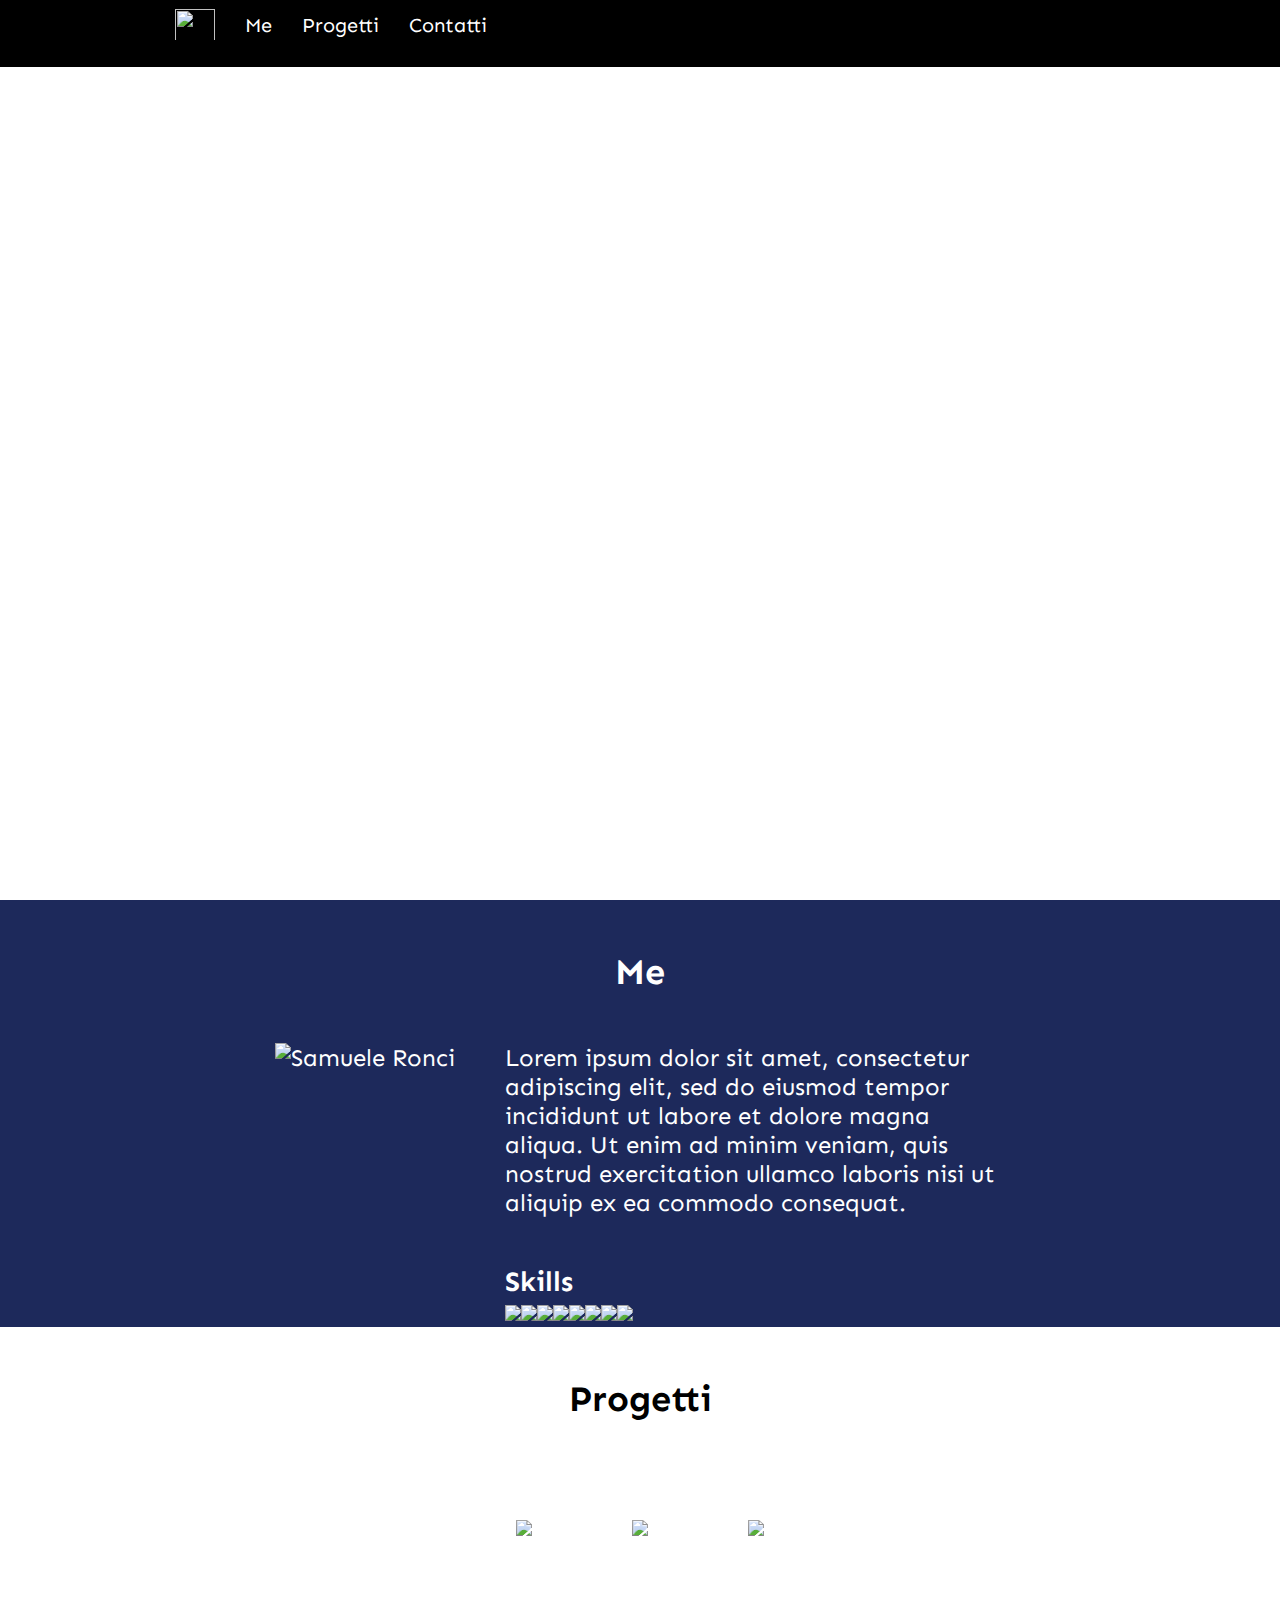
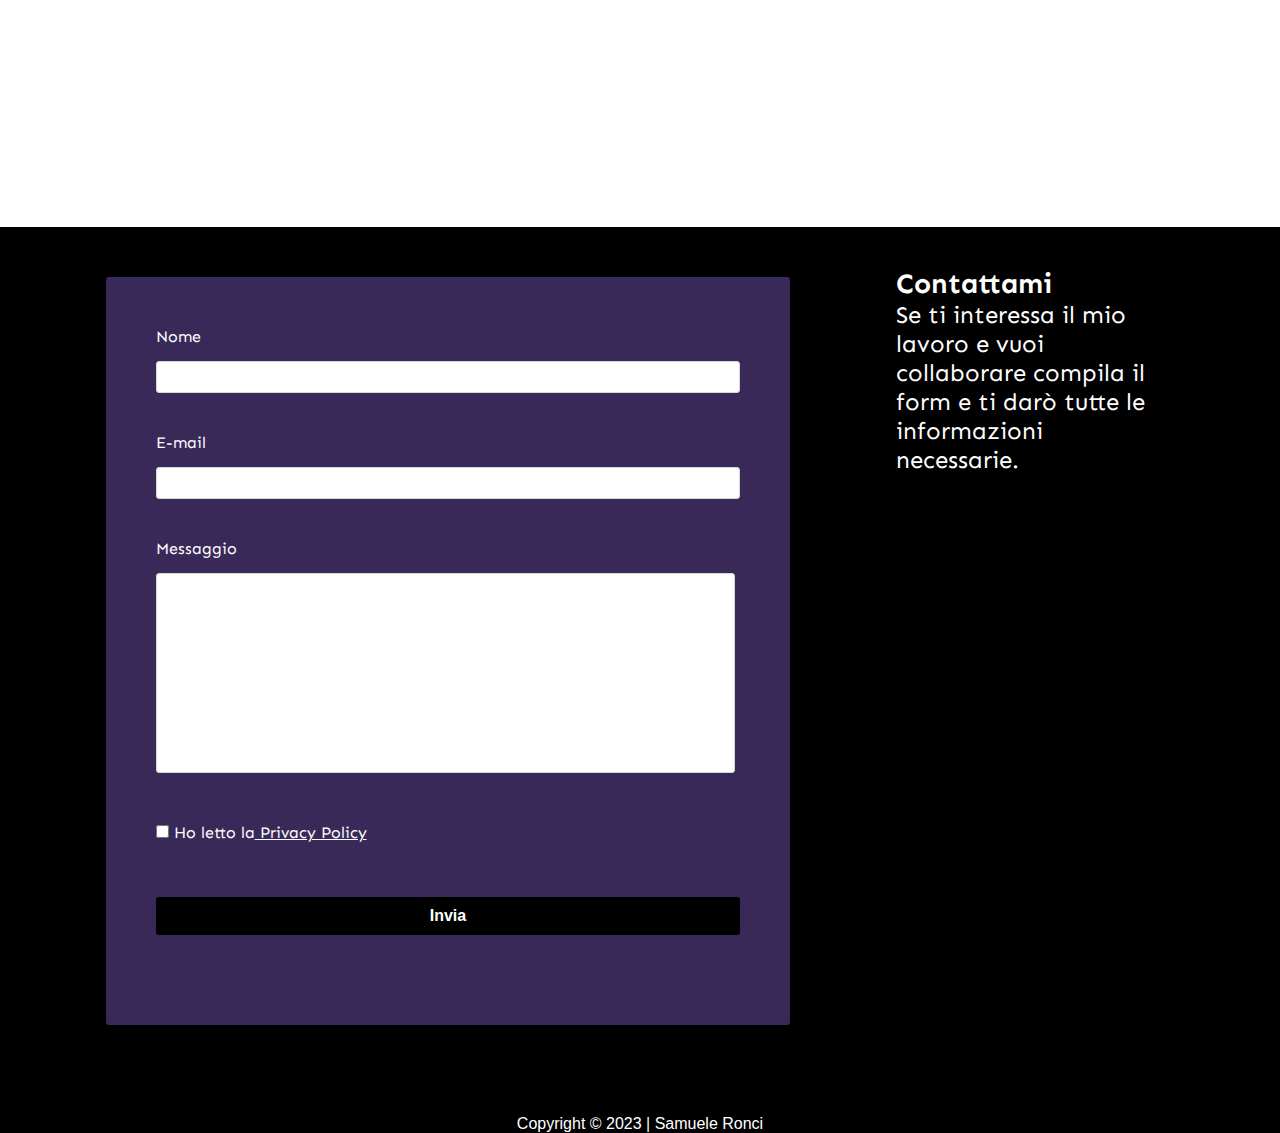
==== index.html @ 9da4c705 "Add files via upload" ====
<!DOCTYPE html>
<html lang="it" dir="ltr">
  <head>
    <meta charset="utf-8">
    <meta name='viewport'
      content='width=device-width, initial-scale=1.0, maximum-scale=1.0' />
    <title>Samuele Ronci</title>
    <!-- FAVICON non funziona -->
    <link rel="icon" type="image/x-icon" href="imgs/favicon.png">
    <!--CSS-->
    <link rel="stylesheet" href="style.css">
    <link rel="stylesheet" href="media.css">

   <!-- Fonts -->
    <link rel="preconnect" href="https://fonts.googleapis.com">
    <link rel="preconnect" href="https://fonts.gstatic.com" crossorigin>
    <link href="https://fonts.googleapis.com/css2?family=Sen:wght@400;700;800&display=swap" rel="stylesheet">

  </head>
  <body>
    <!--Navbar-->
    <div class="navbar">
      <div class="container">
        <a href="#home" class="menu"><img class="icona"src="imgs/icona.png"></a>
        <ul class="nav">
          <li><a href="#me"class="menu">Me</a></li>
          <li><a href="#portfolio"class="menu">Progetti</a></li>
          <li><a  href="#contacts"class="menu" >Contatti</a></li>
        </ul>
      </div>
    </div>
    <!--MAIN-->
    <div class="main" id="home"background="imgs/main.gif">

    <!--  <div class="logo" >
        <img src="imgs/main.gif" alt="">-->
        <a href="#me"><button class="main-button"></button></a>
        <div class="scritta">
          <h1>Samuele Ronci</h1>

        </div>

      </div>
    </div>
    <!--ME-->
    <div class="me" id="me">
      <div class="title-me">
        <h2>Me</h2>
      </div>
     <div class="description">
      <div class="foto">
       <img class="faccia" src="imgs/Faccia.jpg" alt="Samuele Ronci" style="">
     </div>
     <div class="testo" >
      <p>Lorem ipsum dolor sit amet, consectetur adipiscing elit, sed do eiusmod tempor incididunt ut labore et dolore magna aliqua. Ut enim ad minim veniam, quis nostrud exercitation ullamco laboris nisi ut aliquip ex ea commodo consequat.</p>
    <div class="skills">
      <h3>Skills</h3>
      <ul class=skills-list>
        <li><img src="imgs/logo.jpg" class="logoskill"></li>
        <li><img src="imgs/logo.jpg"class="logoskill"></li>
        <li><img src="imgs/logo.jpg"class="logoskill"> </li>
        <li><img src="imgs/logo.jpg"class="logoskill"></li>
        <li><img src="imgs/logo.jpg"class="logoskill"> </li>
        <li><img src="imgs/logo.jpg"class="logoskill"></li>
        <li><img src="imgs/logo.jpg"class="logoskill"> </li>
        <li><img src="imgs/logo.jpg"class="logoskill"></li>
      </ul>
    </div>
    </div>
   </div>
  </div>


    <!--PORTFOLIO-->
    <div class="portfolio" id="portfolio">
      <div class="title-progetti">
        <h2>Progetti</h2>
      </div>
      <div >
        <ul class="row">
          <a href="file:///C:/Users/Bigs/Desktop/Studio/Star2impact/HTML-CSS/1Progetto/Samuele%20Ronci%20-%20Sito%20Personale/files/Progetto%20Discovery%202%20di%20Samuele%20Ronci.pdf"target="_blank">
            <li><img src="imgs/logo.jpg" class="progetti"></li>
          </a>
          <a href="file:///C:/Users/Bigs/Desktop/Studio/Star2impact/HTML-CSS/1Progetto/Samuele%20Ronci%20-%20Sito%20Personale/files/Progetto%20Discovery%202%20di%20Samuele%20Ronci.pdf"target="_blank">
            <li><img src="imgs/logo.jpg" class="progetti"></li>
          </a>
          <a href="file:///C:/Users/Bigs/Desktop/Studio/Star2impact/HTML-CSS/1Progetto/Samuele%20Ronci%20-%20Sito%20Personale/files/Progetto%20Discovery%202%20di%20Samuele%20Ronci.pdf"target="_blank">
            <li><img src="imgs/logo.jpg" class="progetti"></li>
          </a>
        </ul>
      </div>

    </div>


    <!--CONTACTS-->
    <div class="contacts" id="contacts">
      <div class="form-contatti">
        <!--<header class='form-contati-header'>
          <h1>Contattami</h1>
        </header>-->
        <form action='' method='get' class='form'>
          <div class='form-row'>
           <label for='full-name'>Nome</label>
           <input id='full-name' name='full-name' type='text'/>
         </div>
         <div class='form-row'>
          <label for='email'>E-mail</label>
          <input id='email' name='email'type='email'/>
        </div>
        <div class='form-row'>
          <label for='messaggio'>Messaggio</label>
          <textarea id='messaggio' name='messaggio'></textarea>
        </div>
        <div class='form-row'>
          <label class='checkbox-label' for='termini'>
            <input id='termini'name='termini'type='checkbox'value='accepted'/>
            <span>Ho letto la<a href="file:///C:/Users/Bigs/Desktop/Studio/Star2impact/HTML-CSS/1Progetto/Samuele%20Ronci%20-%20Sito%20Personale/files/Privacy%20Policy.pdf"target="_blank"> Privacy Policy</a></span>
          </label>
        </div>
        <div class='form-row'>
          <button class="bottone-invia">Invia</button>
        </div>
      </form>
    </div>
    <div class="contatti">
      <h3>Contattami</h3>
      <p>Se ti interessa il mio lavoro e vuoi collaborare compila il form e ti darò tutte le informazioni necessarie.</p>
    </div>
  </div>
  <div class="footer">
    <p>Copyright © 2023 | Samuele Ronci</p>
  </div>
</body>
</html>
---- style.css ----
*{
    padding: 0;
    margin: 0;
    box-sizing: border-box;
    scroll-behavior: smooth;
}
body{
    font-family: 'Sen', sans-serif;
    font-size: 100%
    }

/*main section*/
.main{
  height: 100vh;
  width: 100%;
  /*background-color:#392959 ; / *viola*/
  background-image: url("imgs/main.gif");
  background-size: cover;
  background-position: center;

}

  .scritta{
    height: 100vh;
    width: 100%;
    display:flex;
    justify-content: center;
    align-items: center;
    flex-wrap: wrap;
    color: #FFFFFF;
    text-align: center;
  }
  h1{
    font-size: 500%;
    justify-content: center;
    display:flex;
    align-items: center;
  }


/*navbar*/
.navbar {
  position: fixed;
  top: 0;
  width: 100%;
  background-color: #000;
  z-index: 10;
}
.navbar .container {
  width: 960px;
  margin: 0 auto;
}
.navbar .menu {
  float: left;
  color: #fff;
  font-size: 20px;
  line-height: 50px;
  padding: 0 15px;
  text-decoration: none;
}
.navbar ul {
  list-style: none;
}
.icona{
  height: 40px;
  width: 40px;
  padding-top: 1vh;
}
.main-button:before {
  content: "";
  width: 30px;
  height: 30px;
  border-top: 4px solid #FFFFFF;
  border-right: 4px solid #FFFFFF;
  transform: rotate(135deg);
  position: absolute;
  top: 80%;
  left: 47%;
  margin-top: 0px;
  margin-left: 0px;
}

/*me section*/
.me{
  height: 100%;
  width: 100%;
  background-color: #1D295B; / *blu
}
.title-me{
  display:flex;
  font-size: 150%;
  text-align: center;
  flex-direction: column;
  padding: 50px 20px;
  color: #FFFFFF;
}
.description {
  display: flex;
  justify-content: center;
  font-size: 150%;
  color: #FFFFFF;
}
.faccia{
  width:10em;
  height:auto;
  border: 40px;
}
.testo {
  margin-left:50px;
  width:500px;
}
.skills{
  margin-top: 2em;
}
.logoskill{
  width:5em;
  height:auto;
}
.skills-list {
  list-style: none;
  display: flex;
  flex-direction: row;
  flex-wrap:wrap;
}

/*progetti section*/
.portfolio{
  height: auto;
  width: 100%;
  min-height: 500px;
  background-color: #FFFFFF; / *WITHE
}
.title-progetti{
  display:flex;
  font-size: 150%;
  text-align: center;
  flex-direction: column;
  padding: 50px 20px;
}
.row{
  display: flex;
  justify-content:center;
  flex-direction: row;
  list-style: none;
  flex-wrap: wrap;
}
.progetti{
  width:33vh;
  height:auto;
  margin: 50px;
}
.progetti:hover{
  opacity: 0.5;
}

/*contacts section*/
.contacts{
  height: auto;
  width: 100%;
  background-color: #000000; / *black
  flex-direction: row;
  display: flex;
}
.form-contatti{
  display: flex;
  flex-direction: column;
  align-items: center;
  padding: 50px 20px;
  width: 70%;
  color: #FFFFFF;
}
.form-contati-header {
  text-align: center;
  background-color: #392959;
  border: 1px solid #D6D9DC;
  border-radius: 3px;
  width: 70%;
  margin: 40px 0;
  padding: 50px;
}

.form {
  background-color: #392959;
  border: 1px solid #D6D9DC;
  border-radius: 3px;
  width: 80%;
  padding: 50px;
  margin: 0 0 40px 0;
  border: none;
}
.form-row {
  margin-bottom: 40px;
  display: flex;
  justify-content: flex-start;
  flex-direction: column;
  flex-wrap: wrap;
}

.form-row input[type='text'],
.form-row input[type='email']  {
  background-color: #FFFFFF;
  border: 1px solid #D6D9DC;
  border-radius: 3px;
  width: 100%;
  padding: 7px;
  font-size: 14px;
}

.form-row label {
  margin-bottom: 15px;
}

.form-row textarea {
  font-family: "Sen", "Arial", sans-serif;
  font-size: 14px;
  border: 1px solid #D6D9DC;
  border-radius: 3px;
  min-height: 200px;
  margin-bottom: 10px;
  padding: 7px;
  resize: none;
  width: 99%;
}
.bottone-invia {
  font-size: 16px;
  font-weight: bold;

  color: #FFFFFF;
  background-color: #000000;

  border: none;
  border-radius: 3px;
  padding: 10px 40px;
  cursor: pointer;
}

.bottone-invia:hover {
  opacity: 0.7;
}
a{
  color: #FFFFFF;
}
a:hover{
  opacity: 0.8;
}
a:active{
  color: #FF0000;
}
.contatti{
  color: #FFFFFF;
  display: flex;
  flex-direction: column;
  flex-wrap: wrap;
  width: 20%;
  margin: 40px 0;
  font-size: 150%;
}
.footer{
  width: 100%;
  font-family: sans-serif;
  color: #FFFFFF;
  background-color: #000000;
  display: flex;
  justify-content: center;
}
---- media.css ----
/* Mobile */
@media only screen and (max-width: 400px) {


/* Tablet */
@media only screen and (min-width: 401px) and (max-width: 960px) {
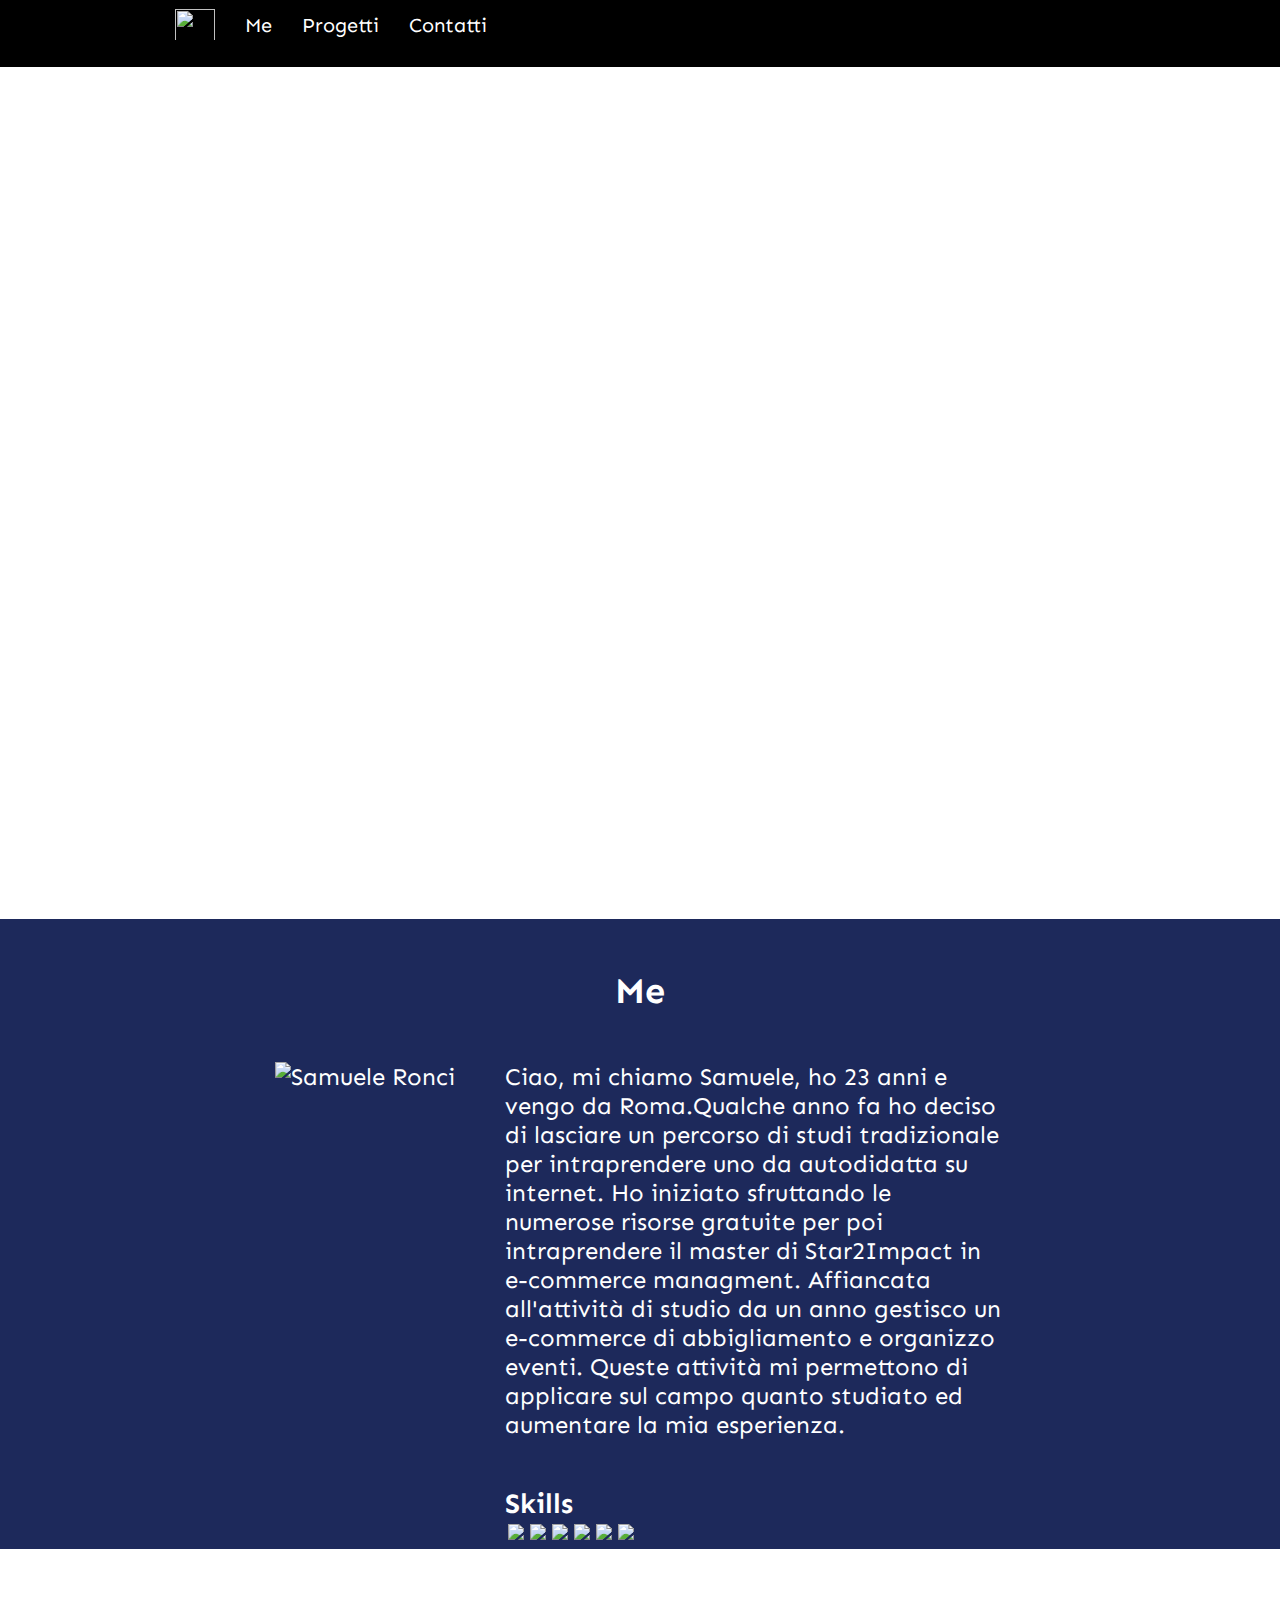
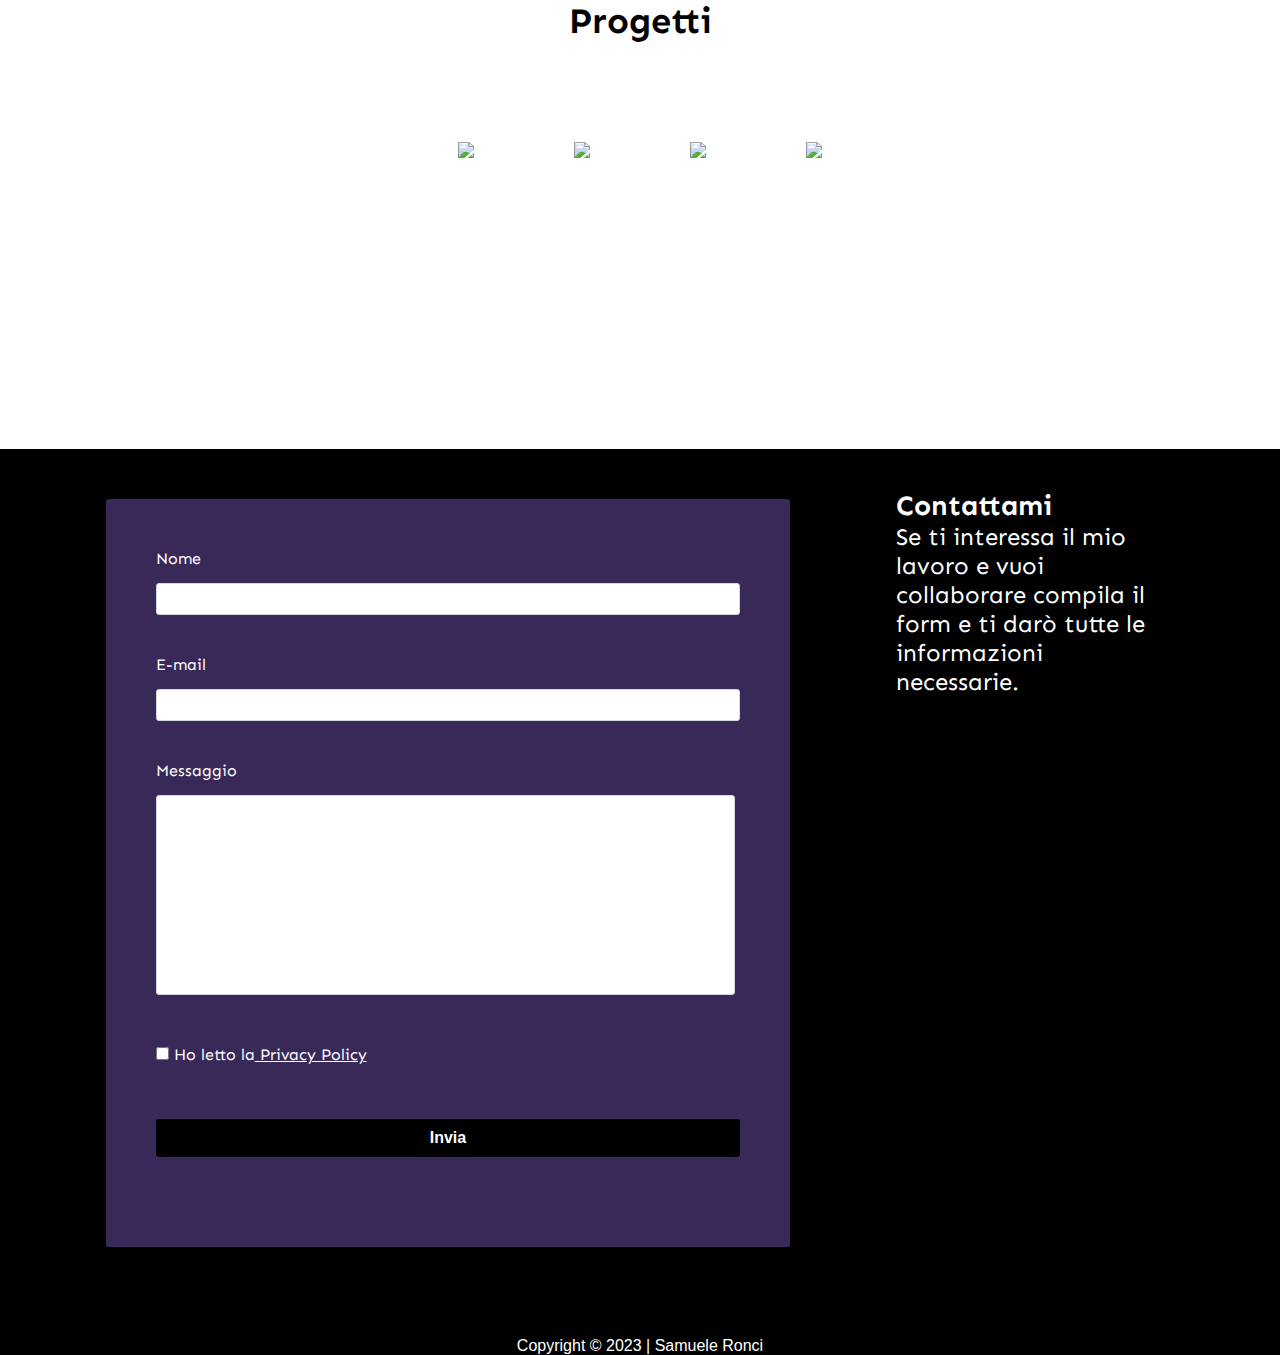
==== commit 619b2e09: "aggiornamento" ====
--- a/index.html
+++ b/index.html
@@ -5,7 +5,7 @@
     <meta name='viewport'
       content='width=device-width, initial-scale=1.0, maximum-scale=1.0' />
     <title>Samuele Ronci</title>
-    <!-- FAVICON non funziona -->
+    <!-- FAVICON -->
     <link rel="icon" type="image/x-icon" href="imgs/favicon.png">
     <!--CSS-->
     <link rel="stylesheet" href="style.css">
@@ -31,9 +31,6 @@
     </div>
     <!--MAIN-->
     <div class="main" id="home"background="imgs/main.gif">
-
-    <!--  <div class="logo" >
-        <img src="imgs/main.gif" alt="">-->
         <a href="#me"><button class="main-button"></button></a>
         <div class="scritta">
           <h1>Samuele Ronci</h1>
@@ -41,7 +38,7 @@
         </div>
 
       </div>
-    </div>
+
     <!--ME-->
     <div class="me" id="me">
       <div class="title-me">
@@ -52,18 +49,16 @@
        <img class="faccia" src="imgs/Faccia.jpg" alt="Samuele Ronci" style="">
      </div>
      <div class="testo" >
-      <p>Lorem ipsum dolor sit amet, consectetur adipiscing elit, sed do eiusmod tempor incididunt ut labore et dolore magna aliqua. Ut enim ad minim veniam, quis nostrud exercitation ullamco laboris nisi ut aliquip ex ea commodo consequat.</p>
+      <p>Ciao, mi chiamo Samuele, ho 23 anni e vengo da Roma.Qualche anno fa ho deciso di lasciare un percorso di studi tradizionale per intraprendere uno da autodidatta su internet. Ho iniziato sfruttando le numerose risorse gratuite per poi intraprendere il master di Star2Impact in e-commerce managment. Affiancata all'attività di studio da un anno gestisco un e-commerce di abbigliamento e organizzo eventi. Queste attività mi permettono di applicare sul campo quanto studiato ed aumentare la mia esperienza.   </p>
     <div class="skills">
       <h3>Skills</h3>
       <ul class=skills-list>
-        <li><img src="imgs/logo.jpg" class="logoskill"></li>
-        <li><img src="imgs/logo.jpg"class="logoskill"></li>
-        <li><img src="imgs/logo.jpg"class="logoskill"> </li>
-        <li><img src="imgs/logo.jpg"class="logoskill"></li>
-        <li><img src="imgs/logo.jpg"class="logoskill"> </li>
-        <li><img src="imgs/logo.jpg"class="logoskill"></li>
-        <li><img src="imgs/logo.jpg"class="logoskill"> </li>
-        <li><img src="imgs/logo.jpg"class="logoskill"></li>
+        <li><img src="imgs/skills/Canva.png" class="logoskill"></li>
+        <li><img src="imgs/skills/CSS.png"class="logoskill"></li>
+        <li><img src="imgs/skills/HTML.png"class="logoskill"> </li>
+        <li><img src="imgs/skills/GoogleAds.png"class="logoskill"></li>
+        <li><img src="imgs/skills/Wordpress.png"class="logoskill"> </li>
+        <li><img src="imgs/skills/Excel.png"class="logoskill"></li>
       </ul>
     </div>
     </div>
@@ -79,13 +74,16 @@
       <div >
         <ul class="row">
           <a href="file:///C:/Users/Bigs/Desktop/Studio/Star2impact/HTML-CSS/1Progetto/Samuele%20Ronci%20-%20Sito%20Personale/files/Progetto%20Discovery%202%20di%20Samuele%20Ronci.pdf"target="_blank">
-            <li><img src="imgs/logo.jpg" class="progetti"></li>
+            <li><img src="imgs/Progetti/1.png" class="progetti"></li>
           </a>
           <a href="file:///C:/Users/Bigs/Desktop/Studio/Star2impact/HTML-CSS/1Progetto/Samuele%20Ronci%20-%20Sito%20Personale/files/Progetto%20Discovery%202%20di%20Samuele%20Ronci.pdf"target="_blank">
-            <li><img src="imgs/logo.jpg" class="progetti"></li>
+            <li><img src="imgs/Progetti/2.png" class="progetti"></li>
           </a>
-          <a href="file:///C:/Users/Bigs/Desktop/Studio/Star2impact/HTML-CSS/1Progetto/Samuele%20Ronci%20-%20Sito%20Personale/files/Progetto%20Discovery%202%20di%20Samuele%20Ronci.pdf"target="_blank">
-            <li><img src="imgs/logo.jpg" class="progetti"></li>
+          <a href="https://www.instagram.com/sound_wave_svr/"target="_blank">
+            <li><img src="imgs/Progetti/3.png" class="progetti"></li>
+          </a>
+          <a href="https://chiarelliandco.it/"target="_blank">
+            <li><img src="imgs/Progetti/4.png" class="progetti"></li>
           </a>
         </ul>
       </div>
@@ -96,9 +94,6 @@
     <!--CONTACTS-->
     <div class="contacts" id="contacts">
       <div class="form-contatti">
-        <!--<header class='form-contati-header'>
-          <h1>Contattami</h1>
-        </header>-->
         <form action='' method='get' class='form'>
           <div class='form-row'>
            <label for='full-name'>Nome</label>
--- a/style.css
+++ b/style.css
@@ -11,7 +11,7 @@
 
 /*main section*/
 .main{
-  height: 100vh;
+  ;
   width: 100%;
   /*background-color:#392959 ; / *viola*/
   background-image: url("imgs/main.gif");
@@ -82,7 +82,6 @@
 
 /*me section*/
 .me{
-  height: 100%;
   width: 100%;
   background-color: #1D295B; / *blu
 }
@@ -113,8 +112,9 @@
   margin-top: 2em;
 }
 .logoskill{
-  width:5em;
+  width:3em;
   height:auto;
+  padding: 3px;
 }
 .skills-list {
   list-style: none;
--- a/media.css
+++ b/media.css
@@ -1,7 +1,11 @@
 /* Mobile */
 @media only screen and (max-width: 400px) {
-
+  .description{
+    margin: 30px;
+    padding: 30px;
+    border: 30px;
+    font-size: 150%;
+  }
 
 /* Tablet */
 @media only screen and (min-width: 401px) and (max-width: 960px) {
-  
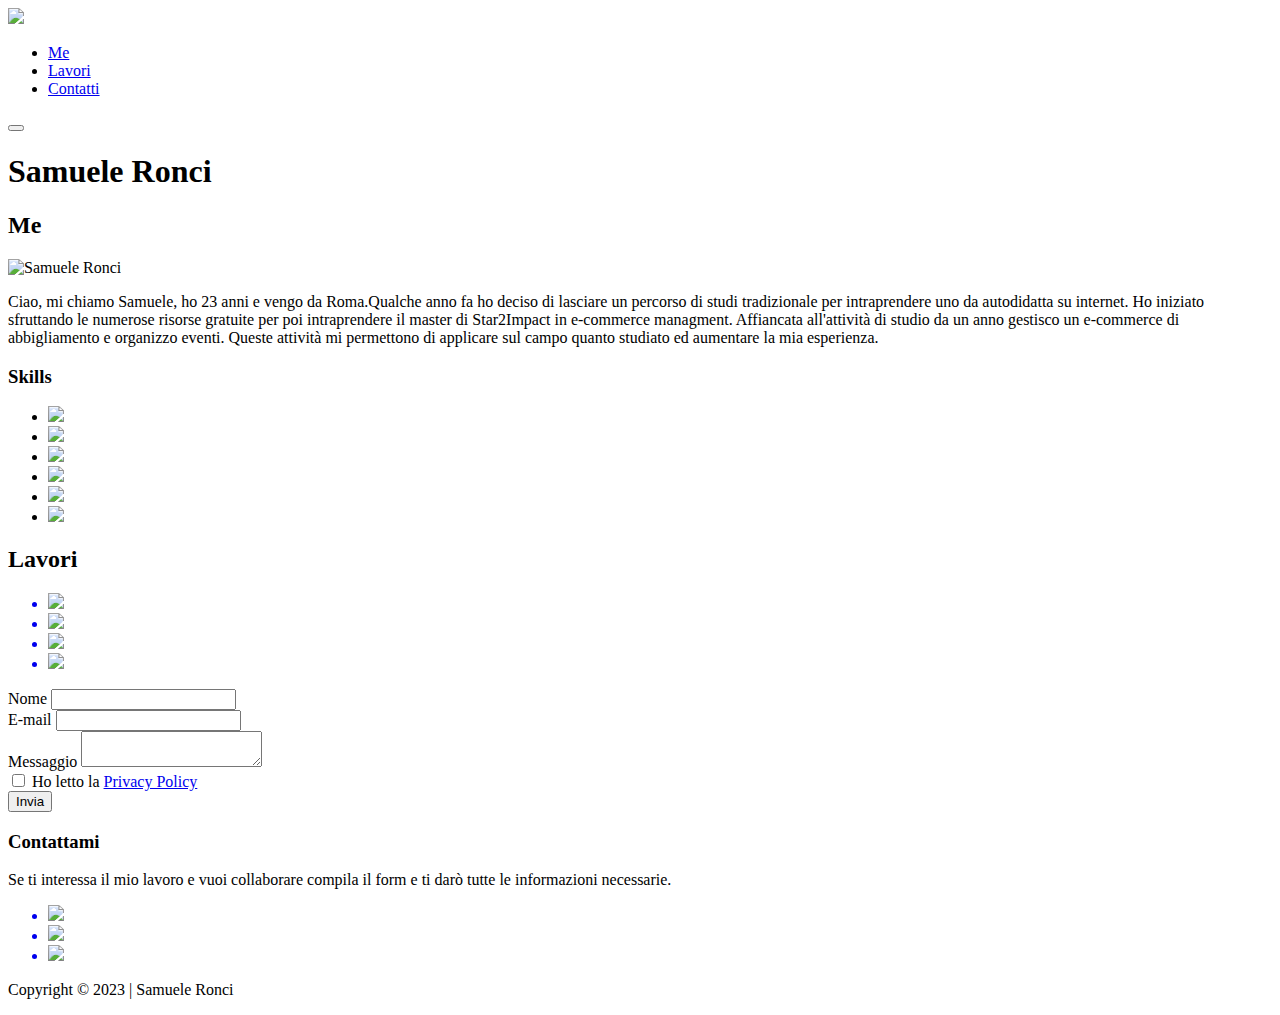
==== commit f80d08d7: "aggiornato" ====
--- a/index.html
+++ b/index.html
@@ -1,130 +1,140 @@
-<!DOCTYPE html>
-<html lang="it" dir="ltr">
-  <head>
-    <meta charset="utf-8">
-    <meta name='viewport'
-      content='width=device-width, initial-scale=1.0, maximum-scale=1.0' />
-    <title>Samuele Ronci</title>
-    <!-- FAVICON -->
-    <link rel="icon" type="image/x-icon" href="imgs/favicon.png">
-    <!--CSS-->
-    <link rel="stylesheet" href="style.css">
-    <link rel="stylesheet" href="media.css">
-
-   <!-- Fonts -->
-    <link rel="preconnect" href="https://fonts.googleapis.com">
-    <link rel="preconnect" href="https://fonts.gstatic.com" crossorigin>
-    <link href="https://fonts.googleapis.com/css2?family=Sen:wght@400;700;800&display=swap" rel="stylesheet">
-
-  </head>
-  <body>
-    <!--Navbar-->
-    <div class="navbar">
-      <div class="container">
-        <a href="#home" class="menu"><img class="icona"src="imgs/icona.png"></a>
-        <ul class="nav">
-          <li><a href="#me"class="menu">Me</a></li>
-          <li><a href="#portfolio"class="menu">Progetti</a></li>
-          <li><a  href="#contacts"class="menu" >Contatti</a></li>
-        </ul>
-      </div>
-    </div>
-    <!--MAIN-->
-    <div class="main" id="home"background="imgs/main.gif">
-        <a href="#me"><button class="main-button"></button></a>
-        <div class="scritta">
-          <h1>Samuele Ronci</h1>
-
-        </div>
-
-      </div>
-
-    <!--ME-->
-    <div class="me" id="me">
-      <div class="title-me">
-        <h2>Me</h2>
-      </div>
-     <div class="description">
-      <div class="foto">
-       <img class="faccia" src="imgs/Faccia.jpg" alt="Samuele Ronci" style="">
-     </div>
-     <div class="testo" >
-      <p>Ciao, mi chiamo Samuele, ho 23 anni e vengo da Roma.Qualche anno fa ho deciso di lasciare un percorso di studi tradizionale per intraprendere uno da autodidatta su internet. Ho iniziato sfruttando le numerose risorse gratuite per poi intraprendere il master di Star2Impact in e-commerce managment. Affiancata all'attività di studio da un anno gestisco un e-commerce di abbigliamento e organizzo eventi. Queste attività mi permettono di applicare sul campo quanto studiato ed aumentare la mia esperienza.   </p>
-    <div class="skills">
-      <h3>Skills</h3>
-      <ul class=skills-list>
-        <li><img src="imgs/skills/Canva.png" class="logoskill"></li>
-        <li><img src="imgs/skills/CSS.png"class="logoskill"></li>
-        <li><img src="imgs/skills/HTML.png"class="logoskill"> </li>
-        <li><img src="imgs/skills/GoogleAds.png"class="logoskill"></li>
-        <li><img src="imgs/skills/Wordpress.png"class="logoskill"> </li>
-        <li><img src="imgs/skills/Excel.png"class="logoskill"></li>
-      </ul>
-    </div>
-    </div>
-   </div>
-  </div>
-
-
-    <!--PORTFOLIO-->
-    <div class="portfolio" id="portfolio">
-      <div class="title-progetti">
-        <h2>Progetti</h2>
-      </div>
-      <div >
-        <ul class="row">
-          <a href="file:///C:/Users/Bigs/Desktop/Studio/Star2impact/HTML-CSS/1Progetto/Samuele%20Ronci%20-%20Sito%20Personale/files/Progetto%20Discovery%202%20di%20Samuele%20Ronci.pdf"target="_blank">
-            <li><img src="imgs/Progetti/1.png" class="progetti"></li>
-          </a>
-          <a href="file:///C:/Users/Bigs/Desktop/Studio/Star2impact/HTML-CSS/1Progetto/Samuele%20Ronci%20-%20Sito%20Personale/files/Progetto%20Discovery%202%20di%20Samuele%20Ronci.pdf"target="_blank">
-            <li><img src="imgs/Progetti/2.png" class="progetti"></li>
-          </a>
-          <a href="https://www.instagram.com/sound_wave_svr/"target="_blank">
-            <li><img src="imgs/Progetti/3.png" class="progetti"></li>
-          </a>
-          <a href="https://chiarelliandco.it/"target="_blank">
-            <li><img src="imgs/Progetti/4.png" class="progetti"></li>
-          </a>
-        </ul>
-      </div>
-
-    </div>
-
-
-    <!--CONTACTS-->
-    <div class="contacts" id="contacts">
-      <div class="form-contatti">
-        <form action='' method='get' class='form'>
-          <div class='form-row'>
-           <label for='full-name'>Nome</label>
-           <input id='full-name' name='full-name' type='text'/>
-         </div>
-         <div class='form-row'>
-          <label for='email'>E-mail</label>
-          <input id='email' name='email'type='email'/>
-        </div>
-        <div class='form-row'>
-          <label for='messaggio'>Messaggio</label>
-          <textarea id='messaggio' name='messaggio'></textarea>
-        </div>
-        <div class='form-row'>
-          <label class='checkbox-label' for='termini'>
-            <input id='termini'name='termini'type='checkbox'value='accepted'/>
-            <span>Ho letto la<a href="file:///C:/Users/Bigs/Desktop/Studio/Star2impact/HTML-CSS/1Progetto/Samuele%20Ronci%20-%20Sito%20Personale/files/Privacy%20Policy.pdf"target="_blank"> Privacy Policy</a></span>
-          </label>
-        </div>
-        <div class='form-row'>
-          <button class="bottone-invia">Invia</button>
-        </div>
-      </form>
-    </div>
-    <div class="contatti">
-      <h3>Contattami</h3>
-      <p>Se ti interessa il mio lavoro e vuoi collaborare compila il form e ti darò tutte le informazioni necessarie.</p>
-    </div>
-  </div>
-  <div class="footer">
-    <p>Copyright © 2023 | Samuele Ronci</p>
-  </div>
-</body>
-</html>
+<!DOCTYPE html>
+<html lang="it" dir="ltr">
+  <head>
+    <meta charset="utf-8">
+    <meta name='viewport'
+      content='width=device-width, initial-scale=1.0, maximum-scale=1.0' />
+    <title>Samuele Ronci</title>
+    <!-- Favicon -->
+    <link rel="icon" type="image/x-icon" href="imgs/favicon.png">
+    <!--CSS-->
+    <link rel="stylesheet" href="style.css">
+
+   <!-- Fonts -->
+    <link rel="preconnect" href="https://fonts.googleapis.com">
+    <link rel="preconnect" href="https://fonts.gstatic.com" crossorigin>
+    <link href="https://fonts.googleapis.com/css2?family=Sen:wght@400;700;800&display=swap" rel="stylesheet">
+
+  </head>
+  <body>
+    <!--Navbar-->
+    <div class="navbar">
+      <div class="container">
+        <a href="#home" class="menu"><img class="icona"src="imgs/icona.png"></a>
+        <ul class="nav">
+          <li><a href="#me"class="menu">Me</a></li>
+          <li><a href="#portfolio"class="menu">Lavori</a></li>
+          <li><a  href="#contacts"class="menu" >Contatti</a></li>
+        </ul>
+      </div>
+    </div>
+    <!--Main-->
+    <div class="main" id="home"background="imgs/main.gif">
+        <a href="#me"><button class="main-button"></button></a>
+        <div class="scritta">
+          <h1>Samuele Ronci</h1>
+
+        </div>
+
+      </div>
+
+    <!--Me-->
+    <div class="me" id="me">
+      <div class="title-me">
+        <h2>Me</h2>
+      </div>
+     <div class="description">
+      <div class="foto">
+       <img class="faccia" src="imgs/Faccia.jpg" alt="Samuele Ronci" style="">
+     </div>
+     <div class="testo" >
+      <p>Ciao, mi chiamo Samuele, ho 23 anni e vengo da Roma.Qualche anno fa ho deciso di lasciare un percorso di studi tradizionale per intraprendere uno da autodidatta su internet. Ho iniziato sfruttando le numerose risorse gratuite per poi intraprendere il master di Star2Impact in e-commerce managment. Affiancata all'attività di studio da un anno gestisco un e-commerce di abbigliamento e organizzo eventi. Queste attività mi permettono di applicare sul campo quanto studiato ed aumentare la mia esperienza.   </p>
+    <div class="skills">
+      <h3>Skills</h3>
+      <ul class=skills-list>
+        <li><img src="imgs/skills/Canva.png" class="logoskill"></li>
+        <li><img src="imgs/skills/CSS.png"class="logoskill"></li>
+        <li><img src="imgs/skills/HTML.png"class="logoskill"> </li>
+        <li><img src="imgs/skills/GoogleAds.png"class="logoskill"></li>
+        <li><img src="imgs/skills/Wordpress.png"class="logoskill"> </li>
+        <li><img src="imgs/skills/Excel.png"class="logoskill"></li>
+      </ul>
+    </div>
+    </div>
+   </div>
+  </div>
+
+
+    <!--Portfolio-->
+    <div class="portfolio" id="portfolio">
+      <div class="title-progetti">
+        <h2>Lavori</h2>
+      </div>
+      <div >
+        <ul class="row">
+          <a href="files/Progetto-Discovery.html"target="_blank">
+            <li><img src="imgs/Progetti/1.png" class="progetti"></li>
+          </a>
+          <a href="file:///C:/Users/Bigs/Desktop/Studio/Star2impact/HTML-CSS/1Progetto/Samuele%20Ronci%20-%20Sito%20Personale/files/Progetto%20Discovery%202%20di%20Samuele%20Ronci.pdf"target="_blank">
+            <li><img src="imgs/Progetti/2.png" class="progetti"></li>
+          </a>
+          <a href="https://www.instagram.com/sound_wave_svr/"target="_blank">
+            <li><img src="imgs/Progetti/3.png" class="progetti"></li>
+          </a>
+          <a href="https://chiarelliandco.it/"target="_blank">
+            <li><img src="imgs/Progetti/4.png" class="progetti"></li>
+          </a>
+        </ul>
+      </div>
+
+    </div>
+
+
+    <!--Contacts-->
+    <div class="contacts" id="contacts">
+      <div class="form-contatti">
+        <form action='' method='get' class='form'>
+          <div class='form-row'>
+           <label for='full-name'>Nome</label>
+           <input id='full-name' name='full-name' type='text'/>
+         </div>
+         <div class='form-row'>
+          <label for='email'>E-mail</label>
+          <input id='email' name='email'type='email'/>
+        </div>
+        <div class='form-row'>
+          <label for='messaggio'>Messaggio</label>
+          <textarea id='messaggio' name='messaggio'></textarea>
+        </div>
+        <div class='form-row'>
+          <label class='checkbox-label' for='termini'>
+            <input id='termini'name='termini'type='checkbox'value='accepted'/>
+            <span>Ho letto la <a href="files/Privacy-Policy.html"target="_blank">Privacy Policy</a></span>
+          </label>
+        </div>
+        <div class='form-row'>
+          <button class="bottone-invia">Invia</button>
+        </div>
+      </form>
+    </div>
+    <div class="contatti">
+      <h3>Contattami</h3>
+      <p>Se ti interessa il mio lavoro e vuoi collaborare compila il form e ti darò tutte le informazioni necessarie.</p>
+      <ul class="social">
+        <a href="https://www.facebook.com/samuele.ronci"target="_blank">
+          <li><img src="imgs/Facebook.png" class="logosocial"></li>
+        </a>
+        <a href="https://github.com/SamueleRonci"target="_blank">
+          <li><img src="imgs/GitHub.png" class="logosocial"></li>
+        </a>
+        <a href="https://www.linkedin.com/in/samuele-ronci-257352225/"target="_blank">
+          <li><img src="imgs/Linkedin.png" class="logosocial"></li>
+        </a>
+    </div>
+  </div>
+
+  <div class="footer">
+    <p>Copyright © 2023 | Samuele Ronci</p>
+  </div>
+</body>
+</html>
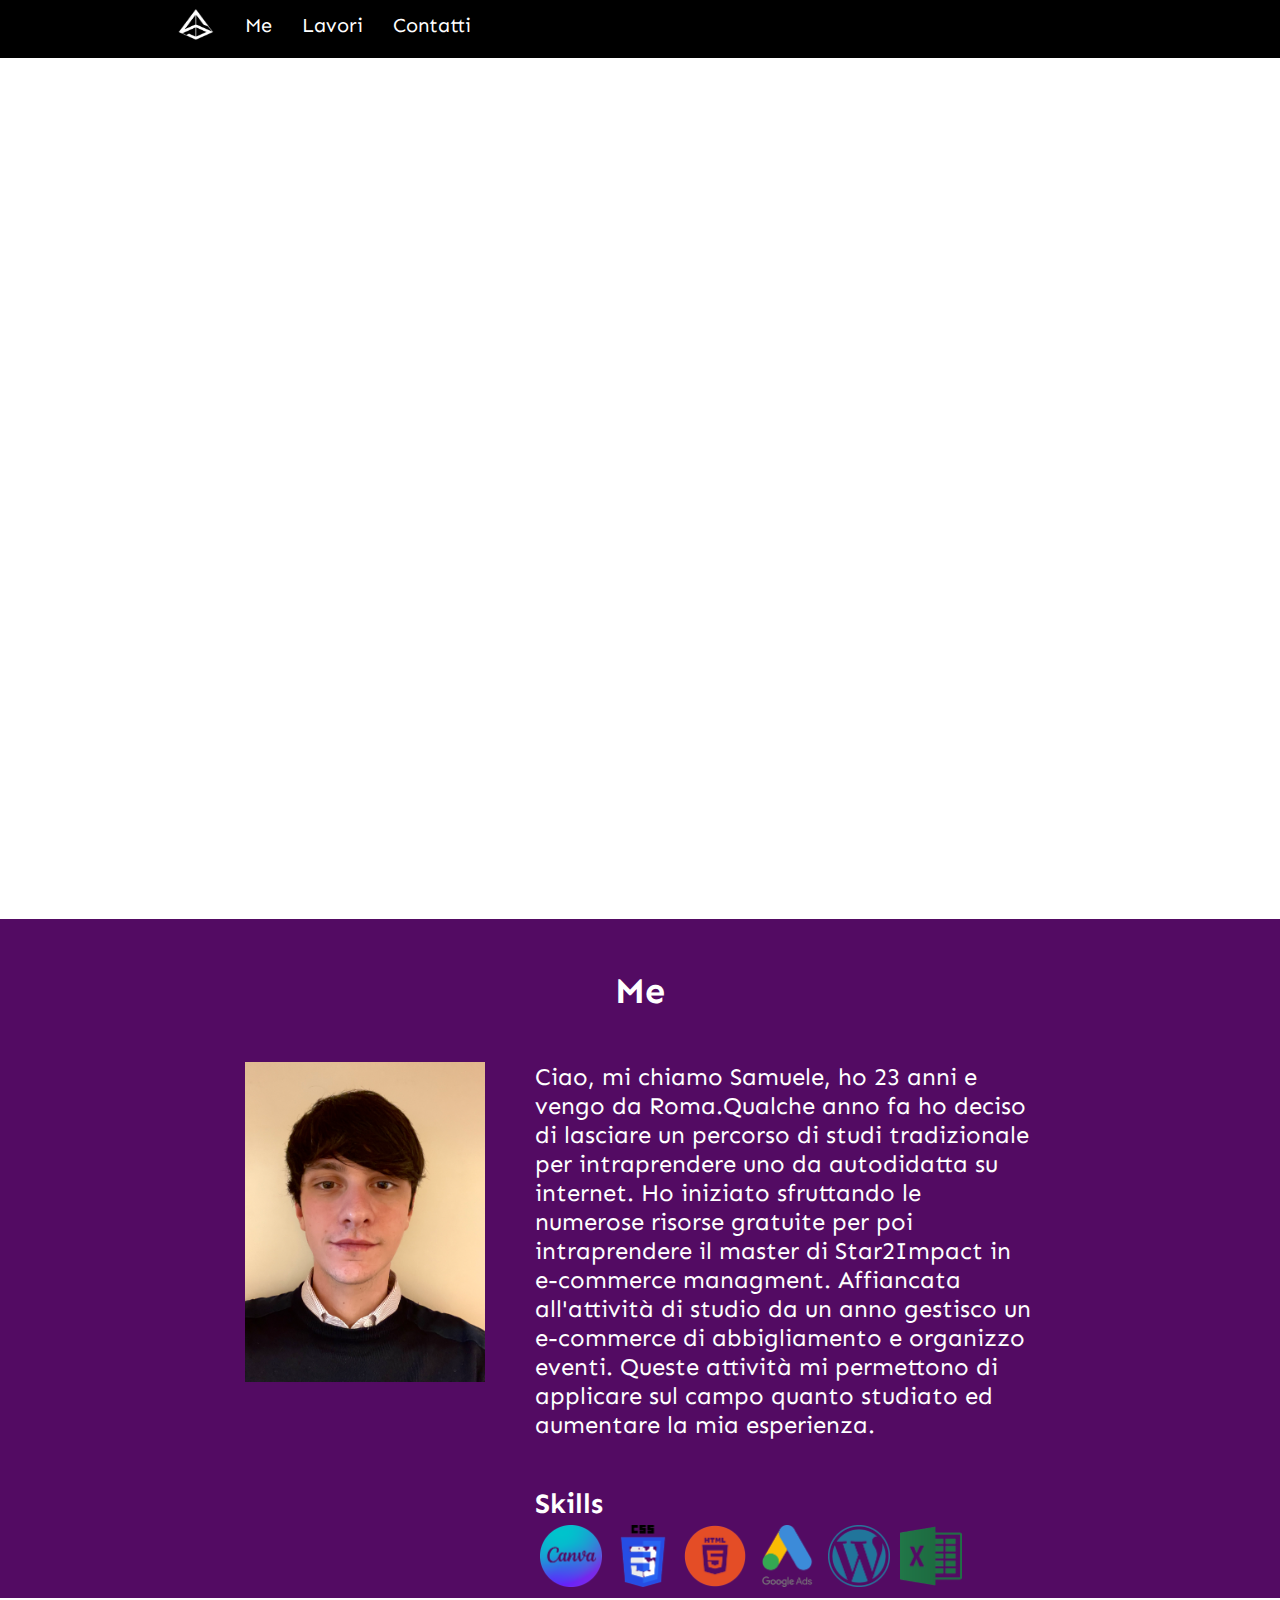
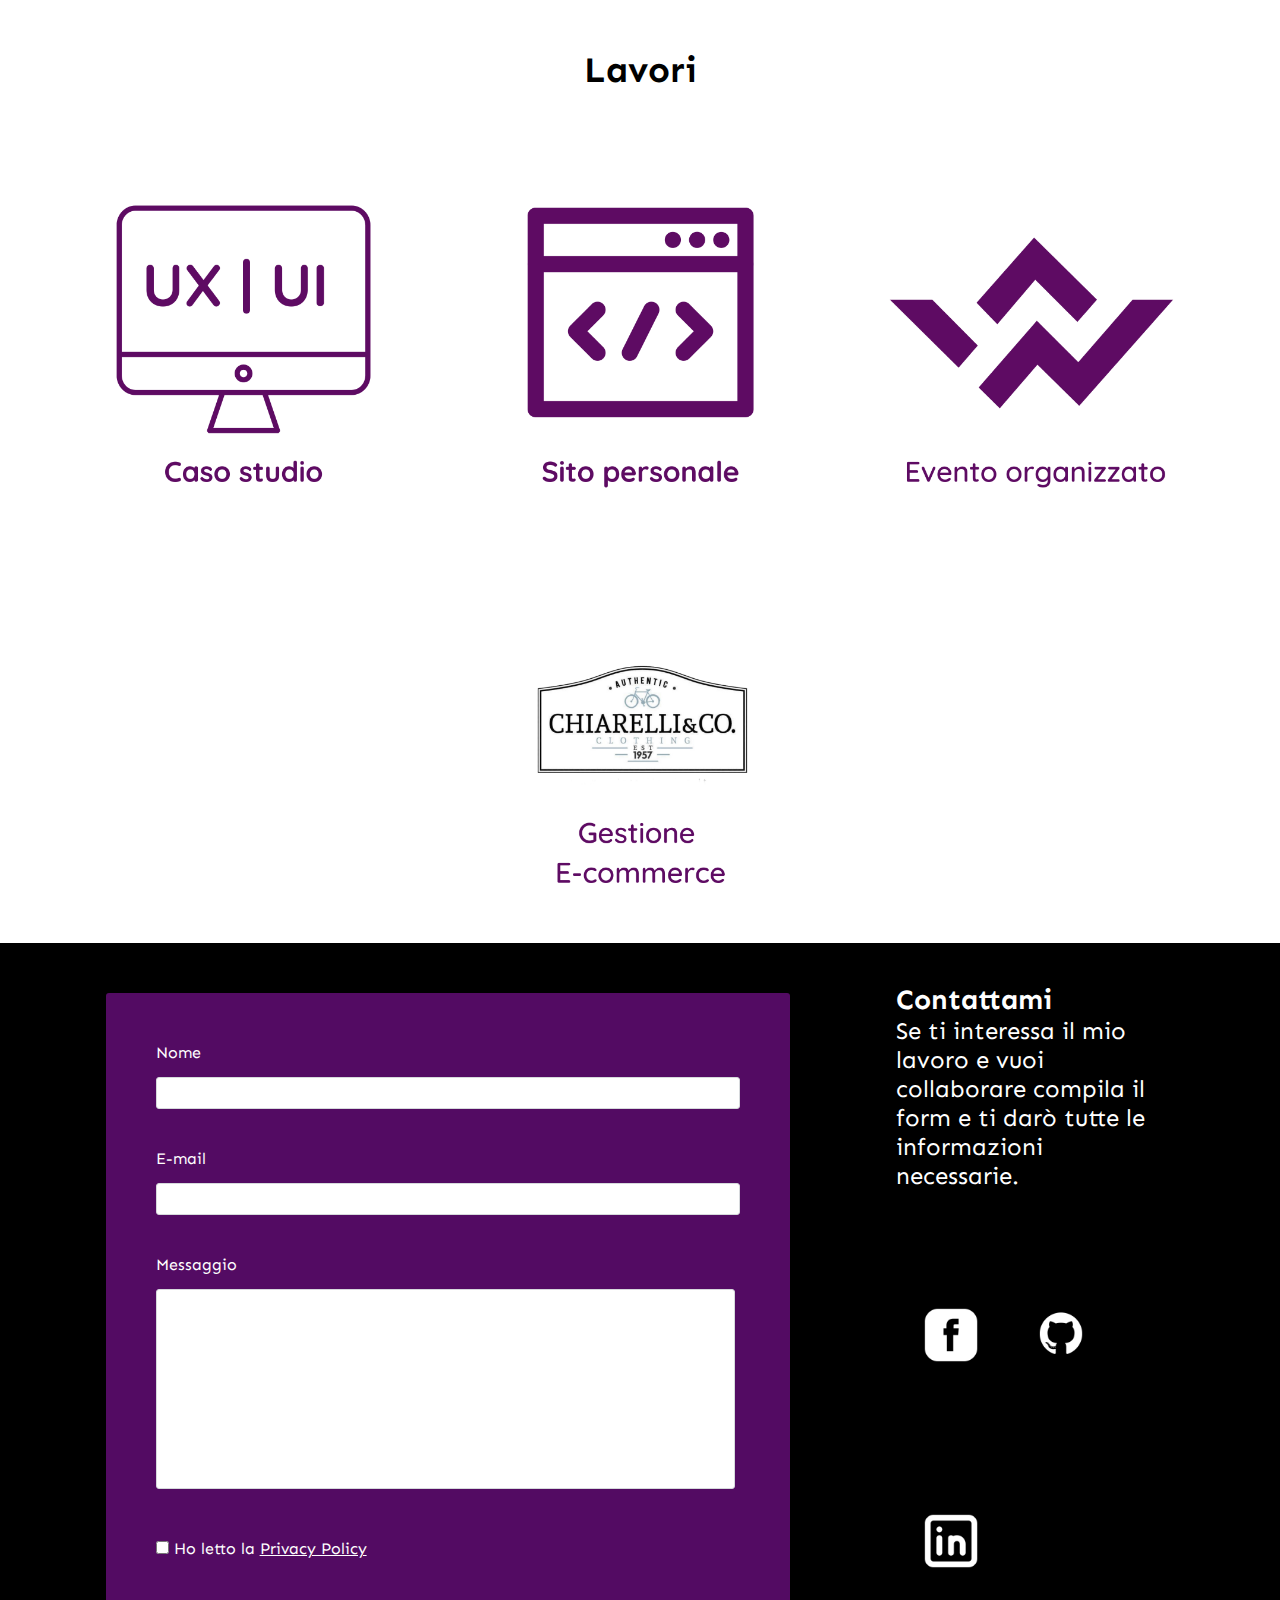
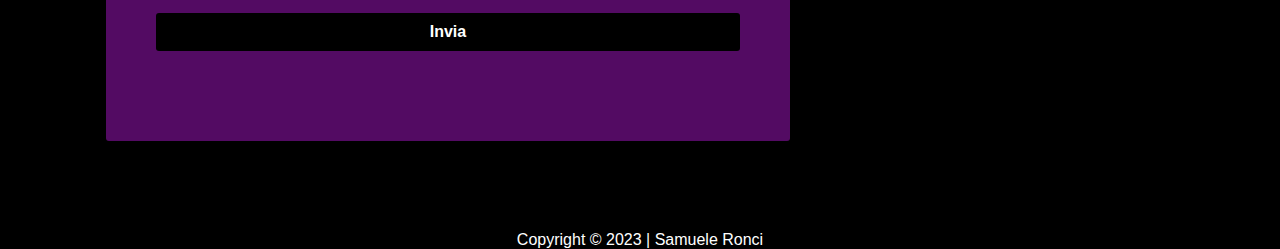
==== commit 3c2ef7da: "aggiornamento" ====
--- a/index.html
+++ b/index.html
@@ -75,7 +75,7 @@
           <a href="files/Progetto-Discovery.html"target="_blank">
             <li><img src="imgs/Progetti/1.png" class="progetti"></li>
           </a>
-          <a href="file:///C:/Users/Bigs/Desktop/Studio/Star2impact/HTML-CSS/1Progetto/Samuele%20Ronci%20-%20Sito%20Personale/files/Progetto%20Discovery%202%20di%20Samuele%20Ronci.pdf"target="_blank">
+          <a href="files/Samuele-Ronci-E-commerce.html"target="_blank">
             <li><img src="imgs/Progetti/2.png" class="progetti"></li>
           </a>
           <a href="https://www.instagram.com/sound_wave_svr/"target="_blank">
--- a/style.css
+++ b/style.css
@@ -0,0 +1,267 @@
+*{
+    padding: 0;
+    margin: 0;
+    box-sizing: border-box;
+    scroll-behavior: smooth;
+}
+body{
+    font-family: 'Sen', sans-serif;
+    font-size: 100%
+    }
+
+/*main section*/
+.main{
+  ;
+  width: 100%;
+  background-image: url("imgs/main.gif");
+  background-size: cover;
+  background-position: center;
+
+}
+
+  .scritta{
+    height: 100vh;
+    width: 100%;
+    display:flex;
+    justify-content: center;
+    align-items: center;
+    flex-wrap: wrap;
+    color: #FFFFFF;
+    text-align: center;
+  }
+  h1{
+    font-size: 500%;
+    justify-content: center;
+    display:flex;
+    align-items: center;
+  }
+
+
+/*navbar*/
+.navbar {
+  position: fixed;
+  top: 0;
+  width: 100%;
+  background-color: #000;
+  z-index: 10;
+}
+.navbar .container {
+  width: 960px;
+  margin: 0 auto;
+}
+.navbar .menu {
+  float: left;
+  color: #fff;
+  font-size: 20px;
+  line-height: 50px;
+  padding: 0 15px;
+  text-decoration: none;
+}
+.navbar ul {
+  list-style: none;
+}
+.icona{
+  height: 40px;
+  width: 40px;
+  padding-top: 1vh;
+}
+.main-button:before {
+  content: "";
+  width: 30px;
+  height: 30px;
+  border-top: 4px solid #FFFFFF;
+  border-right: 4px solid #FFFFFF;
+  transform: rotate(135deg);
+  position: absolute;
+  top: 80%;
+  left: 47%;
+  margin-top: 0px;
+  margin-left: 0px;
+}
+
+/*me section*/
+.me{
+  width: 100%;
+  background-color: #530B63;/*viola n*/
+}
+.title-me{
+  display:flex;
+  font-size: 150%;
+  text-align: center;
+  flex-direction: column;
+  padding: 50px 20px;
+  color: #FFFFFF;
+}
+.description {
+  display: flex;
+  justify-content: center;
+  font-size: 150%;
+  color: #FFFFFF;
+}
+.faccia{
+  width:10em;
+  height:auto;
+  border: 40px;
+}
+.testo {
+  margin-left:50px;
+  width:500px;
+}
+.skills{
+  margin-top: 2em;
+}
+.logoskill{
+  width:3em;
+  height:auto;
+  padding: 5px;
+}
+.skills-list {
+  list-style: none;
+  display: flex;
+  flex-direction: row;
+  flex-wrap:wrap;
+}
+
+/*progetti section*/
+.portfolio{
+  height: auto;
+  width: 100%;
+  min-height: 500px;
+  background-color: #FFFFFF; /*white*/
+}
+.title-progetti{
+  display:flex;
+  font-size: 150%;
+  text-align: center;
+  flex-direction: column;
+  padding: 50px 20px;
+}
+.row{
+  display: flex;
+  justify-content:center;
+  flex-direction: row;
+  list-style: none;
+  flex-wrap: wrap;
+}
+.progetti{
+  width:33vh;
+  height:auto;
+  margin: 50px;
+}
+.progetti:hover{
+  opacity: 0.5;
+}
+
+/*contacts section*/
+.contacts{
+  height: auto;
+  width: 100%;
+  background-color: #000000; /*black*/
+  flex-direction: row;
+  display: flex;
+}
+.form-contatti{
+  display: flex;
+  flex-direction: column;
+  align-items: center;
+  padding: 50px 20px;
+  width: 70%;
+  color: #FFFFFF;
+}
+
+
+.form {
+  background-color: #530B63;
+  border: 1px solid #D6D9DC;
+  border-radius: 3px;
+  width: 80%;
+  padding: 50px;
+  margin: 0 0 40px 0;
+  border: none;
+}
+.form-row {
+  margin-bottom: 40px;
+  display: flex;
+  justify-content: flex-start;
+  flex-direction: column;
+  flex-wrap: wrap;
+}
+
+.form-row input[type='text'],
+.form-row input[type='email']  {
+  background-color: #FFFFFF;
+  border: 1px solid #D6D9DC;
+  border-radius: 3px;
+  width: 100%;
+  padding: 7px;
+  font-size: 14px;
+}
+
+.form-row label {
+  margin-bottom: 15px;
+}
+
+.form-row textarea {
+  font-family: "Sen", "Arial", sans-serif;
+  font-size: 14px;
+  border: 1px solid #D6D9DC;
+  border-radius: 3px;
+  min-height: 200px;
+  margin-bottom: 10px;
+  padding: 7px;
+  resize: none;
+  width: 99%;
+}
+.bottone-invia {
+  font-size: 16px;
+  font-weight: bold;
+  color: #FFFFFF;
+  background-color: #000000;
+  border: none;
+  border-radius: 3px;
+  padding: 10px 40px;
+  cursor: pointer;
+}
+
+.bottone-invia:hover {
+  opacity: 0.7;
+}
+a{
+  color: #FFFFFF;
+}
+a:hover{
+  opacity: 0.8;
+}
+a:active{
+  color: #FF0000;
+}
+.contatti{
+  color: #FFFFFF;
+  display: flex;
+  flex-direction: column;
+  flex-wrap: wrap;
+  width: 20%;
+  margin: 40px 0;
+  font-size: 150%;
+}
+.footer{
+  width: 100%;
+  font-family: sans-serif;
+  color: #FFFFFF;
+  background-color: #000000;
+  display: flex;
+  justify-content: center;
+}
+.social{
+  display: flex;
+  flex-direction: row;
+  flex-wrap: wrap;
+  background-color: #000000;
+  list-style: none;
+}
+.logosocial{
+  width: 10vh;
+  height: auto;
+  margin: 10px;
+  padding-top: 10vh;
+}
